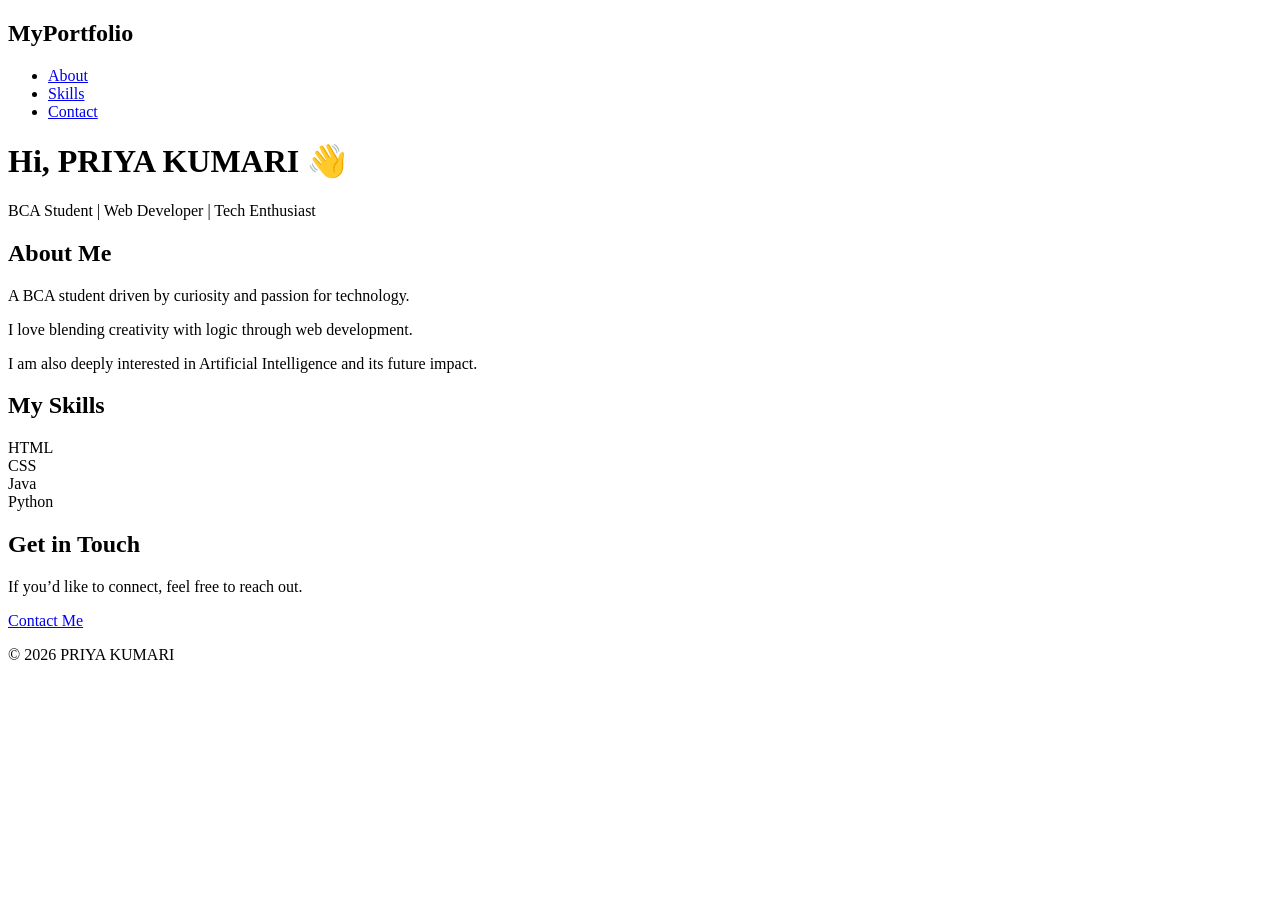
==== templates/index.html @ e41b7643 "My portfolio ready" ====
<!DOCTYPE html>
<html>
<head>
  <title>My Portfolio</title>
  <link rel="stylesheet" href="{{ url_for('static', filename='style.css') }}">
</head>
<body>

  <!-- Navbar -->
  <nav>
    <h2>MyPortfolio</h2>
    <ul>
      <li><a href="#about">About</a></li>
      <li><a href="#skills">Skills</a></li>
      <li><a href="/contact">Contact</a></li>
    </ul>
  </nav>

  <!-- Hero -->
  <header class="hero">
    <h1>Hi, PRIYA KUMARI 👋</h1>
    <p>BCA Student | Web Developer | Tech Enthusiast</p>
  </header>

  <!-- About Section -->
  <section id="about">
    <h2>About Me</h2>
    <p>
      A BCA student driven by curiosity and passion for technology.
    </p>
    <p>
      I love blending creativity with logic through web development.
    </p>
    <p>
      I am also deeply interested in Artificial Intelligence and its future impact.
    </p>
  </section>

  <!-- Skills Section -->
  <section id="skills">
    <h2>My Skills</h2>
    <div class="skills-box">
      <div>HTML</div>
      <div>CSS</div>
      <div>Java</div>
      <div>Python</div>
    </div>
  </section>

  <!-- Contact Preview -->
  <section class="contact-preview">
    <h2>Get in Touch</h2>
    <p>If you’d like to connect, feel free to reach out.</p>
    <a href="/contact" class="btn">Contact Me</a>
  </section>

  <footer>
    <p>© 2026 PRIYA KUMARI</p>
  </footer>

</body>
</html>
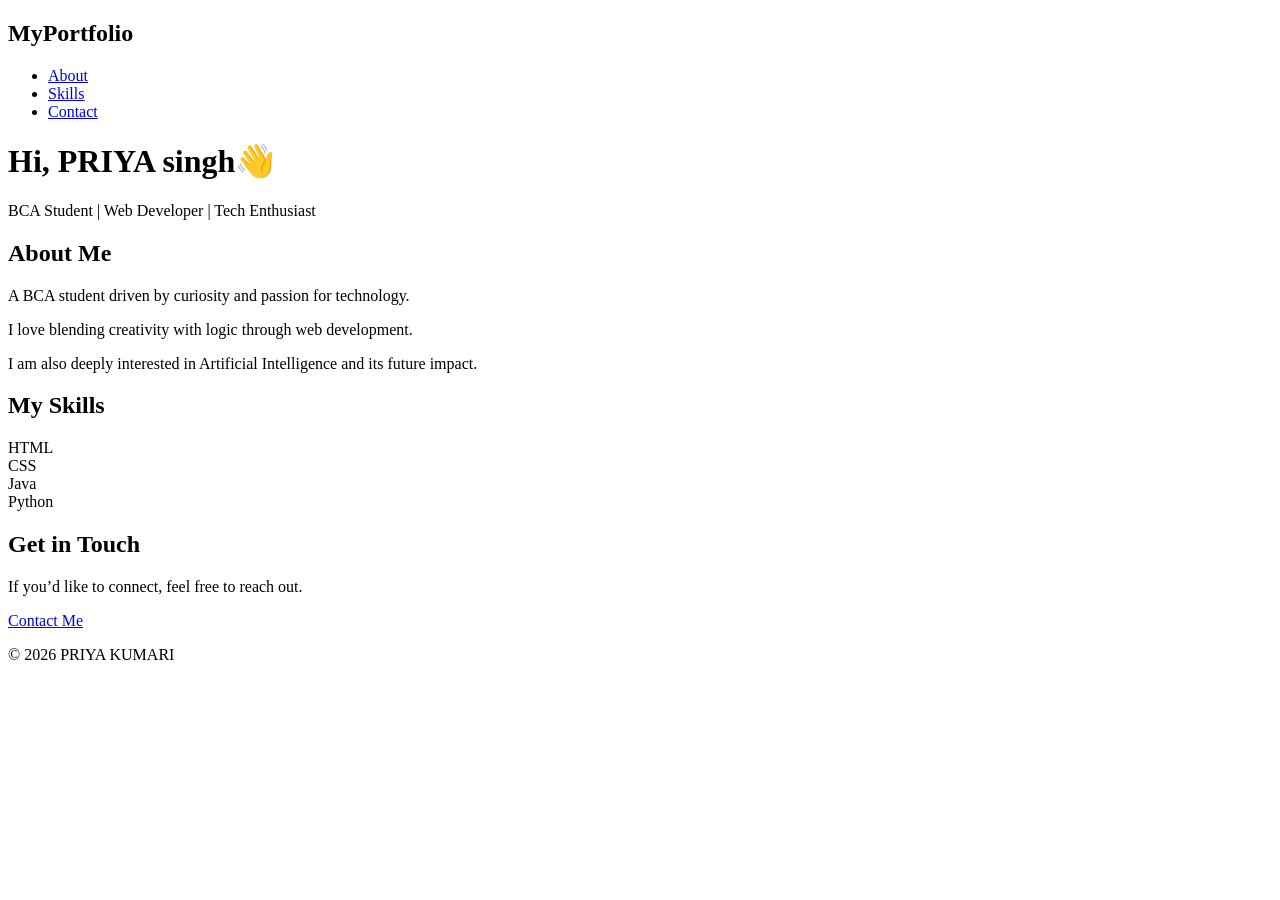
==== commit 8ed8daf6: "update homepage text for CI/CD demo" ====
--- a/templates/index.html
+++ b/templates/index.html
@@ -18,7 +18,7 @@
 
   <!-- Hero -->
   <header class="hero">
-    <h1>Hi, PRIYA KUMARI 👋</h1>
+    <h1>Hi, PRIYA singh👋</h1>
     <p>BCA Student | Web Developer | Tech Enthusiast</p>
   </header>
 
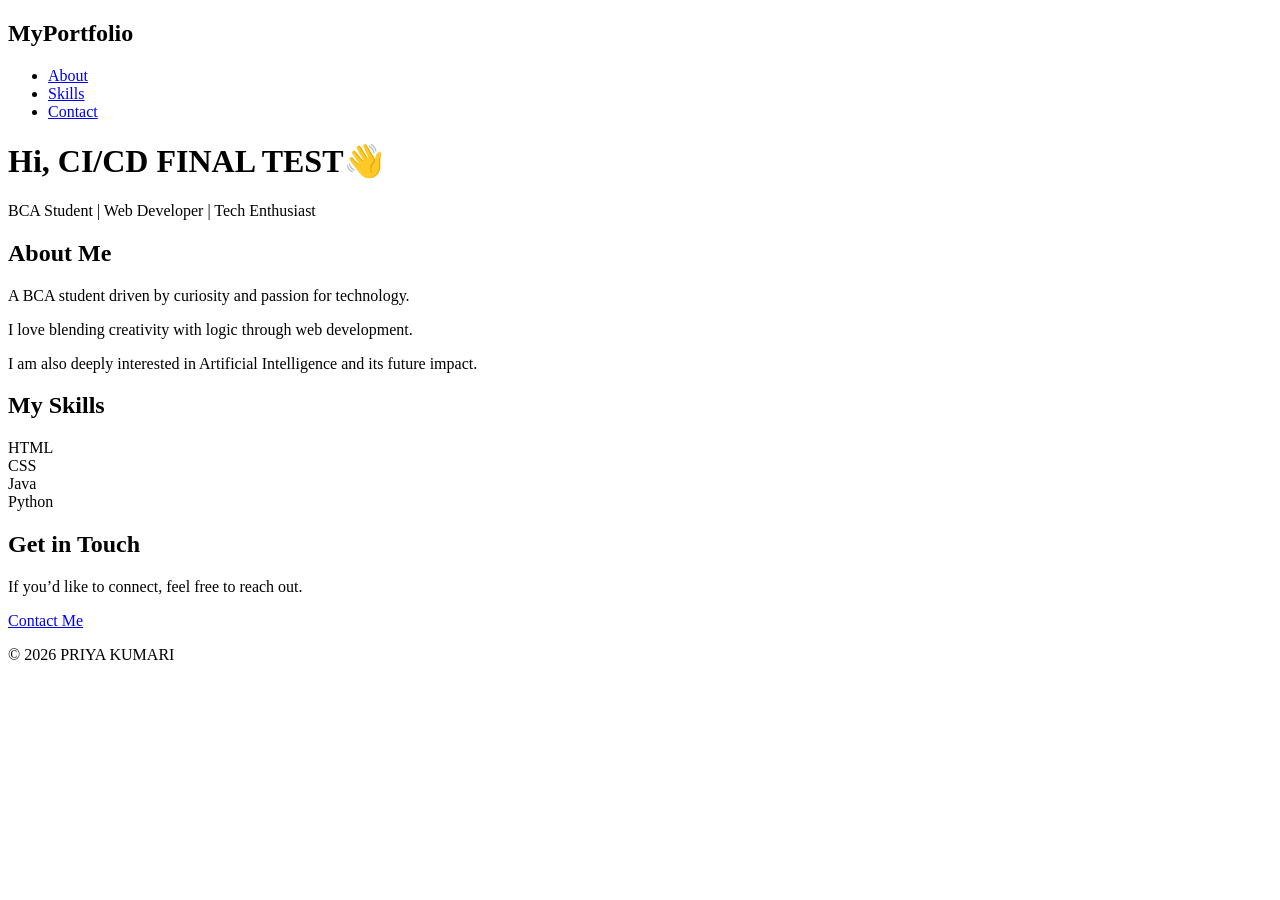
==== commit 47ec211f: "CI/CD test update" ====
--- a/templates/index.html
+++ b/templates/index.html
@@ -18,7 +18,7 @@
 
   <!-- Hero -->
   <header class="hero">
-    <h1>Hi, PRIYA singh👋</h1>
+    <h1>Hi, CI/CD FINAL TEST👋</h1>
     <p>BCA Student | Web Developer | Tech Enthusiast</p>
   </header>
 
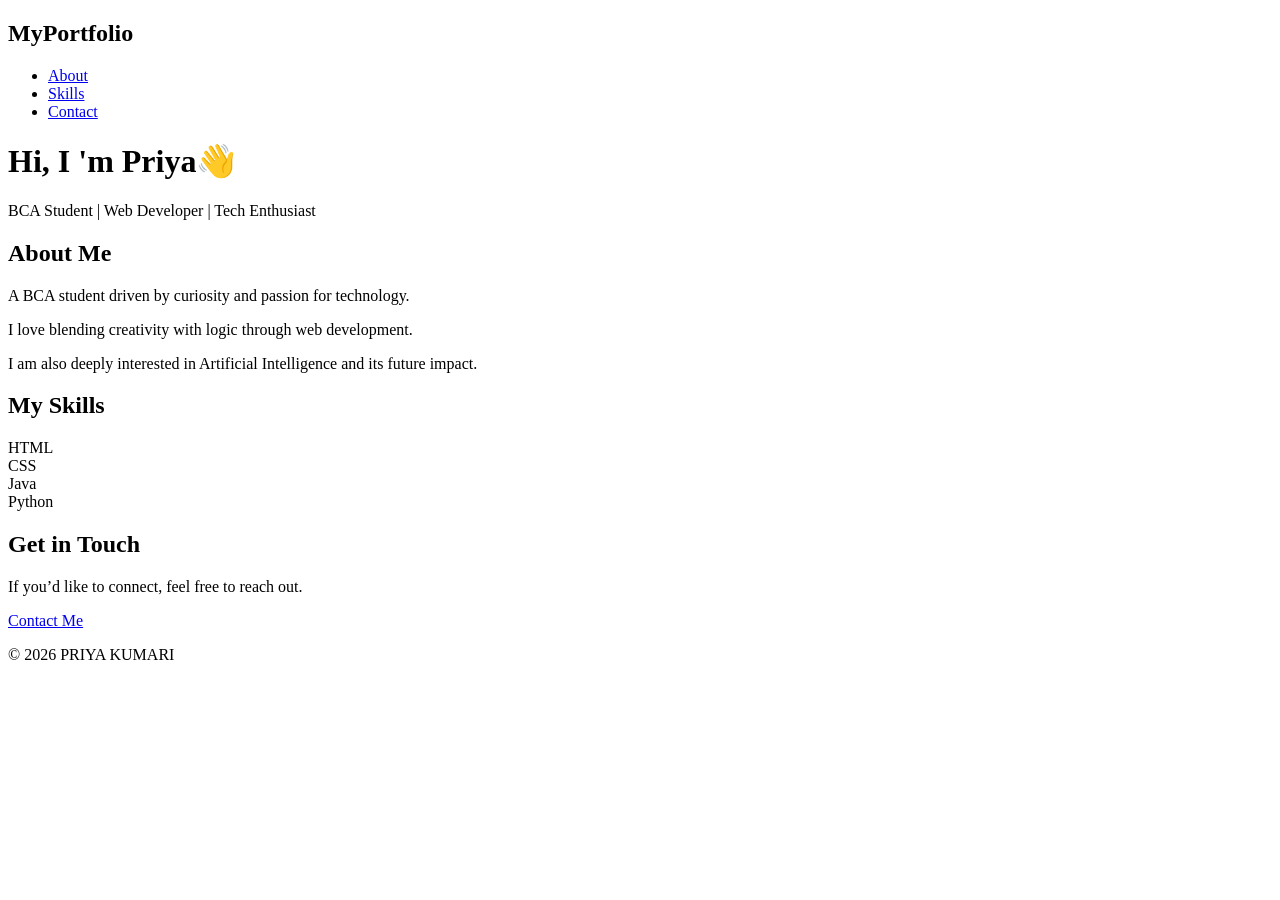
==== commit de9a230b: "Initial commit - portfolio project" ====
--- a/templates/index.html
+++ b/templates/index.html
@@ -18,7 +18,7 @@
 
   <!-- Hero -->
   <header class="hero">
-    <h1>Hi, CI/CD FINAL TEST👋</h1>
+    <h1>Hi, I 'm Priya👋</h1>
     <p>BCA Student | Web Developer | Tech Enthusiast</p>
   </header>
 
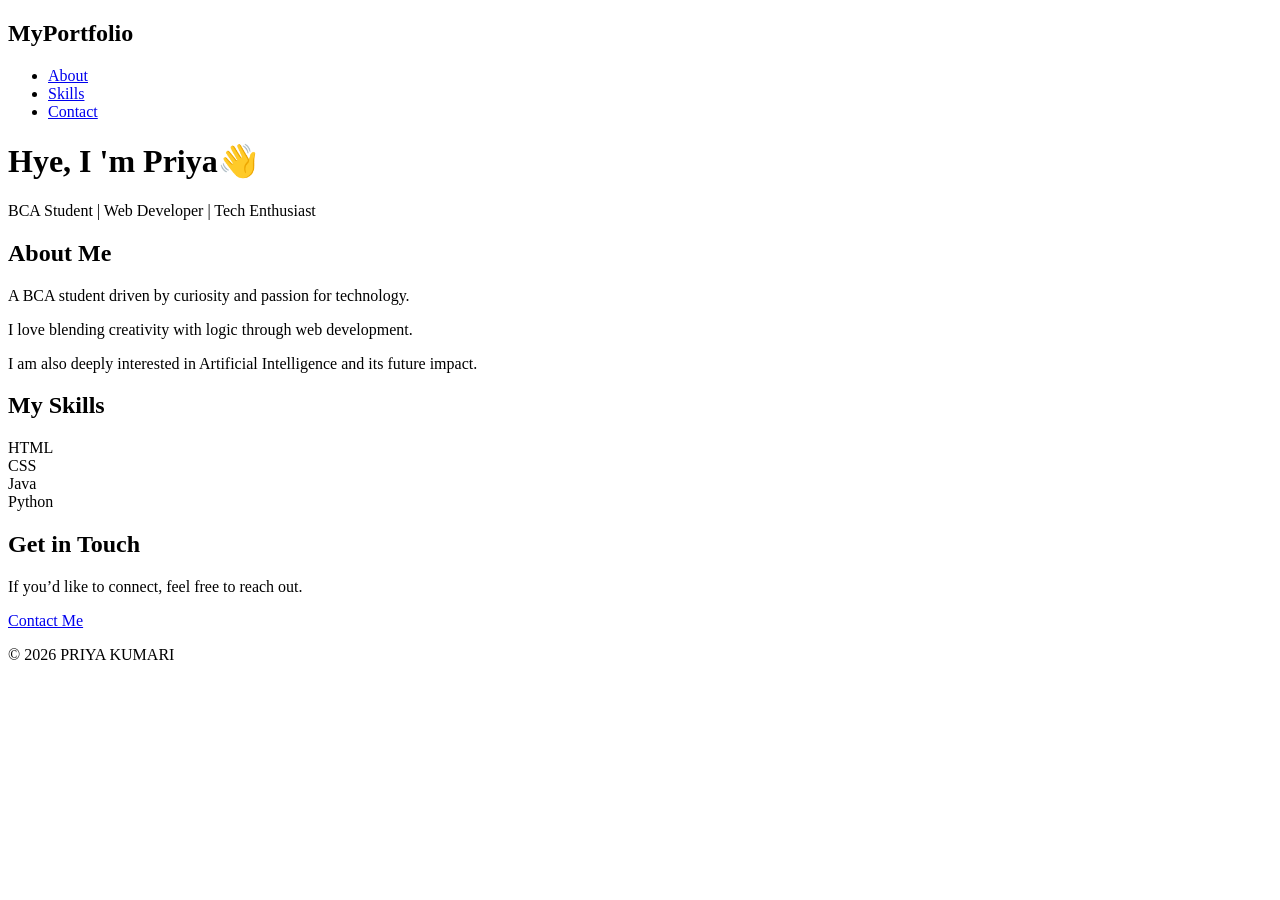
==== commit 49b72d2a: "updated index" ====
--- a/templates/index.html
+++ b/templates/index.html
@@ -18,7 +18,7 @@
 
   <!-- Hero -->
   <header class="hero">
-    <h1>Hi, I 'm Priya👋</h1>
+    <h1>Hye, I 'm Priya👋</h1>
     <p>BCA Student | Web Developer | Tech Enthusiast</p>
   </header>
 
@@ -59,4 +59,5 @@
   </footer>
 
 </body>
-</html>+</html>
+<!-- TEST CHANGE -->
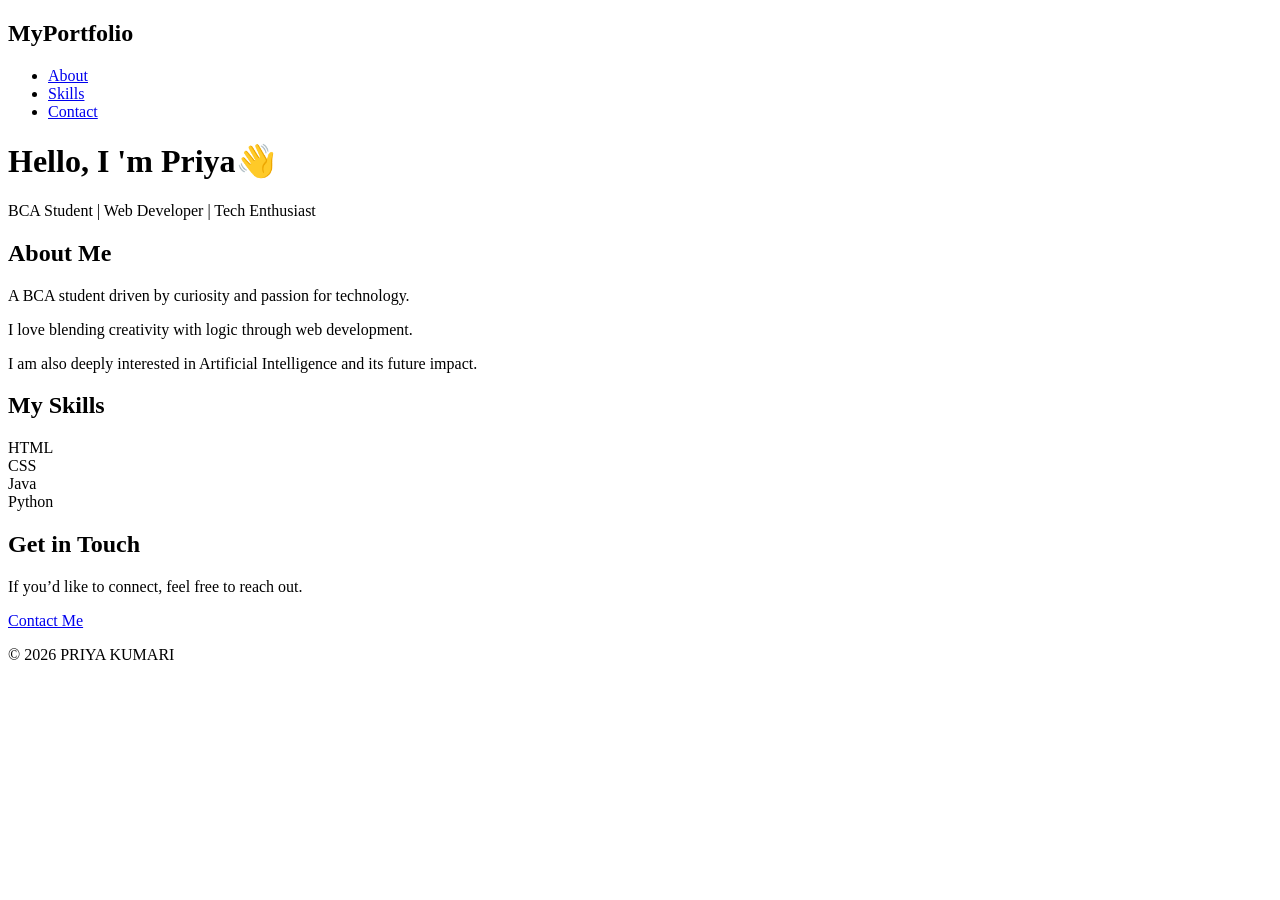
==== commit 5476c66a: "update" ====
--- a/templates/index.html
+++ b/templates/index.html
@@ -18,7 +18,7 @@
 
   <!-- Hero -->
   <header class="hero">
-    <h1>Hye, I 'm Priya👋</h1>
+    <h1>Hello, I 'm Priya👋</h1>
     <p>BCA Student | Web Developer | Tech Enthusiast</p>
   </header>
 
